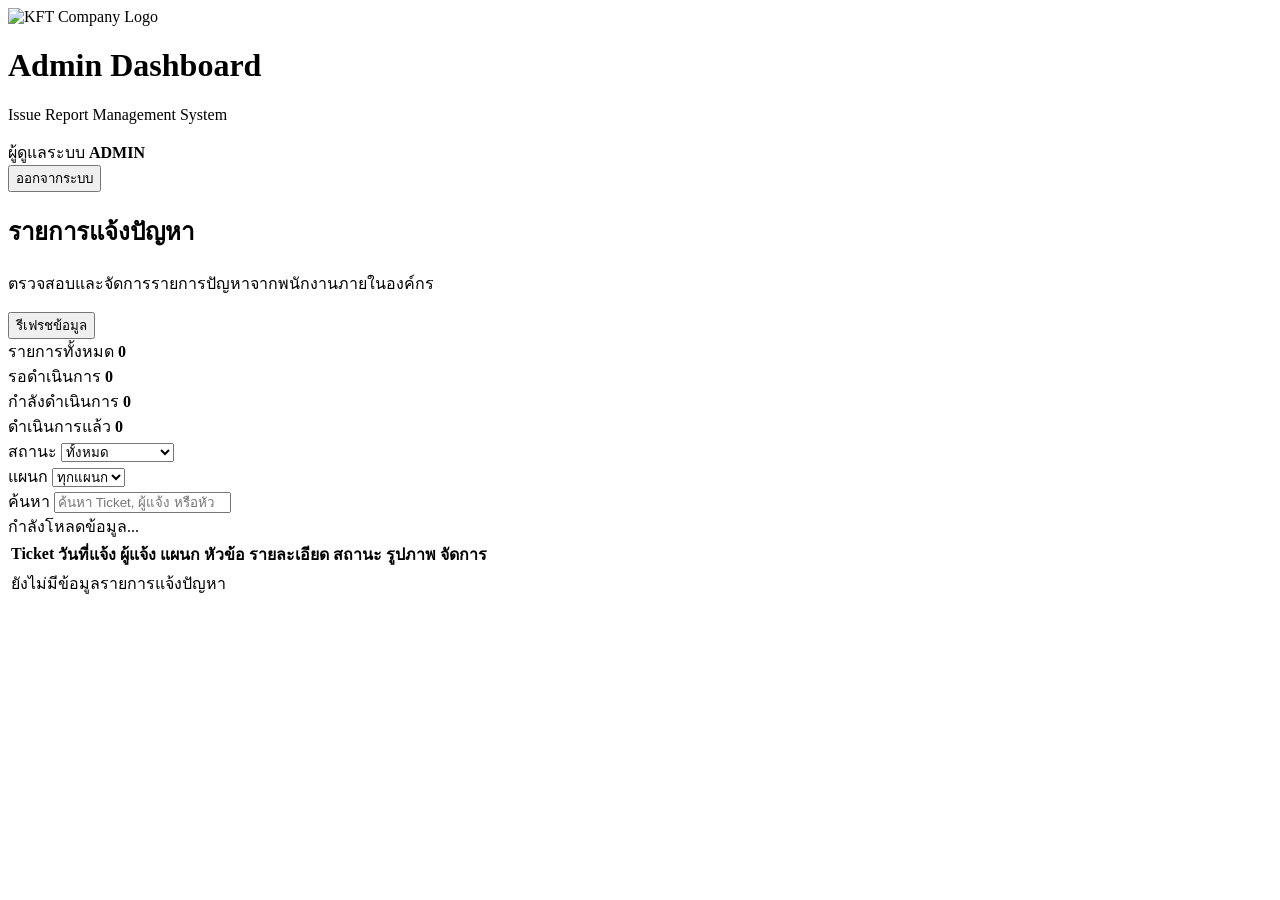
==== dashboard.html @ 33000489 "Update dashboard.html" ====
<!DOCTYPE html>
<html lang="th">
<head>
    <meta charset="UTF-8">

    <meta name="viewport" content="width=device-width, initial-scale=1.0">

    <title>Admin Dashboard | Issue Report System</title>
    
    <link
    rel="icon"
    type="image/png"
    href="../images/logoweb.png"
>

    <!-- CSS -->
    <link rel="stylesheet" href="../css/admin.css">
</head>

<body>

    <!-- ตรวจสอบสิทธิ์ Admin -->
    <script src="../js/auth.js"></script>

    <script>
        checkAdmin();
    </script>


    <!-- Header -->
    <header class="admin-header">

        <div class="header-left">

            <img
    src="../images/logo.png"
    alt="KFT Company Logo"
    width="150"
>

            <div class="header-title">
                <h1>Admin Dashboard</h1>
                <p>Issue Report Management System</p>
            </div>

        </div>


        <div class="header-right">

            <div class="admin-info">
                <span class="admin-label">ผู้ดูแลระบบ</span>
                <strong id="adminUsername">ADMIN</strong>
            </div>

            <button
                type="button"
                id="logoutButton"
                class="logout-button"
            >
                ออกจากระบบ
            </button>

        </div>

    </header>


    <!-- Main Content -->
    <main class="dashboard-container">

        <!-- Page Title -->
        <section class="dashboard-heading">

            <div>
                <h2>รายการแจ้งปัญหา</h2>

                <p>
                    ตรวจสอบและจัดการรายการปัญหาจากพนักงานภายในองค์กร
                </p>
            </div>

            <button
                type="button"
                id="refreshButton"
                class="refresh-button"
            >
                รีเฟรชข้อมูล
            </button>

        </section>


        <!-- Summary Cards -->
        <section class="summary-grid">

            <div class="summary-card">
                <span class="summary-title">
                    รายการทั้งหมด
                </span>

                <strong
                    id="totalIssues"
                    class="summary-number"
                >
                    0
                </strong>
            </div>


            <div class="summary-card pending-card">
                <span class="summary-title">
                    รอดำเนินการ
                </span>

                <strong
                    id="pendingIssues"
                    class="summary-number"
                >
                    0
                </strong>
            </div>


            <div class="summary-card progress-card">
                <span class="summary-title">
                    กำลังดำเนินการ
                </span>

                <strong
                    id="progressIssues"
                    class="summary-number"
                >
                    0
                </strong>
            </div>


            <div class="summary-card complete-card">
                <span class="summary-title">
                    ดำเนินการแล้ว
                </span>

                <strong
                    id="completedIssues"
                    class="summary-number"
                >
                    0
                </strong>
            </div>

        </section>


        <!-- Filter Section -->
        <section class="filter-section">

            <div class="filter-group">

                <label for="statusFilter">
                    สถานะ
                </label>

                <select id="statusFilter">

                    <option value="all">
                        ทั้งหมด
                    </option>

                    <option value="รอดำเนินการ">
                        รอดำเนินการ
                    </option>

                    <option value="กำลังดำเนินการ">
                        กำลังดำเนินการ
                    </option>

                    <option value="ดำเนินการแล้ว">
                        ดำเนินการแล้ว
                    </option>

                    <option value="ยกเลิก">
                        ยกเลิก
                    </option>

                </select>

            </div>


            <div class="filter-group">

                <label for="departmentFilter">
                    แผนก
                </label>

                <select id="departmentFilter">

                    <option value="all">
                        ทุกแผนก
                    </option>

                    <option value="GAD">
                        GAD
                    </option>

                    <option value="QCD">
                        QCD
                    </option>

                    <option value="ACD">
                        ACD
                    </option>

                    <option value="MKD">
                        MKD
                    </option>

                    <option value="PSD">
                        PSD
                    </option>

                    <option value="PED">
                        PED
                    </option>

                    <option value="PDD">
                        PDD
                    </option>

                    <option value="PCS">
                        PCS
                    </option>

                    <option value="PRD">
                        PRD
                    </option>

                </select>

            </div>


            <div class="filter-group search-group">

                <label for="searchInput">
                    ค้นหา
                </label>

                <input
                    type="search"
                    id="searchInput"
                    placeholder="ค้นหา Ticket, ผู้แจ้ง หรือหัวข้อ..."
                >

            </div>

        </section>


        <!-- Loading Message -->
        <div
            id="loadingMessage"
            class="loading-message"
        >
            กำลังโหลดข้อมูล...
        </div>


        <!-- Error Message -->
        <div
            id="errorMessage"
            class="error-message"
            hidden
        >
            ไม่สามารถโหลดข้อมูลได้
        </div>


        <!-- Issue Table -->
        <section class="table-section">

            <div class="table-wrapper">

                <table class="issue-table">

                    <thead>

                        <tr>
                            <th>Ticket</th>
                            <th>วันที่แจ้ง</th>
                            <th>ผู้แจ้ง</th>
                            <th>แผนก</th>
                            <th>หัวข้อ</th>
                            <th>รายละเอียด</th>
                            <th>สถานะ</th>
                            <th>รูปภาพ</th>
                            <th>จัดการ</th>
                        </tr>

                    </thead>


                    <tbody id="issueTableBody">

                        <!-- dashboard.js จะสร้างข้อมูลตรงนี้ -->

                        <tr>
                            <td
                                colspan="9"
                                class="empty-message"
                            >
                                ยังไม่มีข้อมูลรายการแจ้งปัญหา
                            </td>
                        </tr>

                    </tbody>

                </table>

            </div>

        </section>

    </main>


    <!-- Modal รายละเอียด Issue -->
    <div
        id="issueModal"
        class="modal"
        hidden
    >

        <div class="modal-content">

            <div class="modal-header">

                <h3>
                    รายละเอียด Issue
                </h3>

                <button
                    type="button"
                    id="closeModalButton"
                    class="close-modal-button"
                    aria-label="ปิดหน้าต่าง"
                >
                    &times;
                </button>

            </div>


            <div
                id="issueDetail"
                class="issue-detail"
            >
                <!-- dashboard.js จะแสดงรายละเอียดตรงนี้ -->
            </div>


            <div class="modal-footer">

                <button
                    type="button"
                    id="closeDetailButton"
                    class="secondary-button"
                >
                    ปิด
                </button>

            </div>

        </div>

    </div>


    <!-- Authentication -->
<script src="../js/auth.js"></script>

<script>
    /*
     * ตรวจสอบสิทธิ์ Admin ก่อนโหลด Dashboard
     */
    if (!checkAdmin()) {
        throw new Error("ไม่มีสิทธิ์เข้าใช้งาน Admin Dashboard");
    }
</script>

<!-- Dashboard -->
<script src="../js/dashboard.js"></script>

</body>
</html>
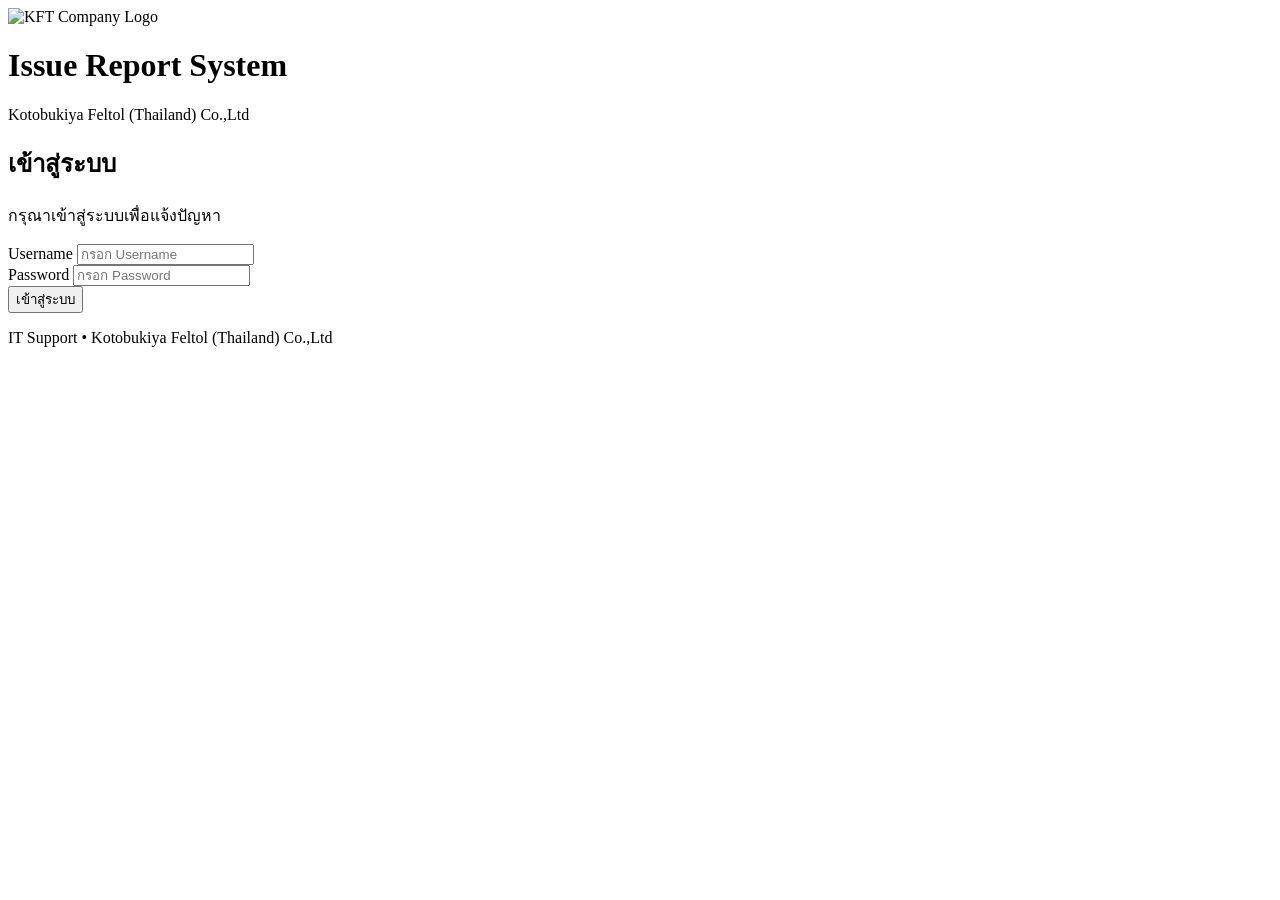
==== commit 50ddf910: "Update dashboard.html" ====
--- a/dashboard.html
+++ b/dashboard.html
@@ -1,396 +1,115 @@
 <!DOCTYPE html>
 <html lang="th">
+
 <head>
     <meta charset="UTF-8">
 
-    <meta name="viewport" content="width=device-width, initial-scale=1.0">
+    <meta
+        name="viewport"
+        content="width=device-width, initial-scale=1.0"
+    >
 
-    <title>Admin Dashboard | Issue Report System</title>
-    
+    <title>เข้าสู่ระบบ | Issue Report System</title>
     <link
-    rel="icon"
-    type="image/png"
-    href="../images/logoweb.png"
->
-
-    <!-- CSS -->
-    <link rel="stylesheet" href="../css/admin.css">
+        rel="icon"
+        type="image/png"
+        href="images/logoweb.png"
+>   
+    <link rel="stylesheet" href="css/login.css">
 </head>
 
 <body>
 
-    <!-- ตรวจสอบสิทธิ์ Admin -->
-    <script src="../js/auth.js"></script>
+    <main>
 
-    <script>
-        checkAdmin();
-    </script>
+        <!-- ส่วนหัวระบบ -->
+        <header>
+
+            <img
+                src="images/logo.png"
+                alt="KFT Company Logo"
+                width="150"
+            >
+
+            <h1>Issue Report System</h1>
+
+            <p>
+                Kotobukiya Feltol (Thailand) Co.,Ltd
+            </p>
+
+        </header>
 
 
-    <!-- Header -->
-    <header class="admin-header">
+        <!-- Login Form -->
+        <section>
 
-        <div class="header-left">
+            <h2>เข้าสู่ระบบ</h2>
 
-            <img
-    src="../images/logo.png"
-    alt="KFT Company Logo"
-    width="150"
->
-
-            <div class="header-title">
-                <h1>Admin Dashboard</h1>
-                <p>Issue Report Management System</p>
-            </div>
-
-        </div>
+            <p>
+                กรุณาเข้าสู่ระบบเพื่อแจ้งปัญหา
+            </p>
 
 
-        <div class="header-right">
+            <form id="loginForm">
 
-            <div class="admin-info">
-                <span class="admin-label">ผู้ดูแลระบบ</span>
-                <strong id="adminUsername">ADMIN</strong>
-            </div>
+                <div>
+                    <label for="username">
+                        Username
+                    </label>
 
-            <button
-                type="button"
-                id="logoutButton"
-                class="logout-button"
-            >
-                ออกจากระบบ
-            </button>
-
-        </div>
-
-    </header>
+                    <input
+                        type="text"
+                        id="username"
+                        name="username"
+                        placeholder="กรอก Username"
+                        autocomplete="username"
+                        required
+                    >
+                </div>
 
 
-    <!-- Main Content -->
-    <main class="dashboard-container">
+                <div>
+                    <label for="password">
+                        Password
+                    </label>
 
-        <!-- Page Title -->
-        <section class="dashboard-heading">
+                    <input
+                        type="password"
+                        id="password"
+                        name="password"
+                        placeholder="กรอก Password"
+                        autocomplete="current-password"
+                        required
+                    >
+                </div>
 
-            <div>
-                <h2>รายการแจ้งปัญหา</h2>
 
-                <p>
-                    ตรวจสอบและจัดการรายการปัญหาจากพนักงานภายในองค์กร
-                </p>
-            </div>
+                <button
+                    type="submit"
+                    id="loginButton"
+                >
+                    เข้าสู่ระบบ
+                </button>
 
-            <button
-                type="button"
-                id="refreshButton"
-                class="refresh-button"
-            >
-                รีเฟรชข้อมูล
-            </button>
+            </form>
 
         </section>
 
 
-        <!-- Summary Cards -->
-        <section class="summary-grid">
+        <!-- Footer -->
+        <footer>
 
-            <div class="summary-card">
-                <span class="summary-title">
-                    รายการทั้งหมด
-                </span>
+            <p>
+                IT Support • Kotobukiya Feltol (Thailand) Co.,Ltd
+            </p>
 
-                <strong
-                    id="totalIssues"
-                    class="summary-number"
-                >
-                    0
-                </strong>
-            </div>
-
-
-            <div class="summary-card pending-card">
-                <span class="summary-title">
-                    รอดำเนินการ
-                </span>
-
-                <strong
-                    id="pendingIssues"
-                    class="summary-number"
-                >
-                    0
-                </strong>
-            </div>
-
-
-            <div class="summary-card progress-card">
-                <span class="summary-title">
-                    กำลังดำเนินการ
-                </span>
-
-                <strong
-                    id="progressIssues"
-                    class="summary-number"
-                >
-                    0
-                </strong>
-            </div>
-
-
-            <div class="summary-card complete-card">
-                <span class="summary-title">
-                    ดำเนินการแล้ว
-                </span>
-
-                <strong
-                    id="completedIssues"
-                    class="summary-number"
-                >
-                    0
-                </strong>
-            </div>
-
-        </section>
-
-
-        <!-- Filter Section -->
-        <section class="filter-section">
-
-            <div class="filter-group">
-
-                <label for="statusFilter">
-                    สถานะ
-                </label>
-
-                <select id="statusFilter">
-
-                    <option value="all">
-                        ทั้งหมด
-                    </option>
-
-                    <option value="รอดำเนินการ">
-                        รอดำเนินการ
-                    </option>
-
-                    <option value="กำลังดำเนินการ">
-                        กำลังดำเนินการ
-                    </option>
-
-                    <option value="ดำเนินการแล้ว">
-                        ดำเนินการแล้ว
-                    </option>
-
-                    <option value="ยกเลิก">
-                        ยกเลิก
-                    </option>
-
-                </select>
-
-            </div>
-
-
-            <div class="filter-group">
-
-                <label for="departmentFilter">
-                    แผนก
-                </label>
-
-                <select id="departmentFilter">
-
-                    <option value="all">
-                        ทุกแผนก
-                    </option>
-
-                    <option value="GAD">
-                        GAD
-                    </option>
-
-                    <option value="QCD">
-                        QCD
-                    </option>
-
-                    <option value="ACD">
-                        ACD
-                    </option>
-
-                    <option value="MKD">
-                        MKD
-                    </option>
-
-                    <option value="PSD">
-                        PSD
-                    </option>
-
-                    <option value="PED">
-                        PED
-                    </option>
-
-                    <option value="PDD">
-                        PDD
-                    </option>
-
-                    <option value="PCS">
-                        PCS
-                    </option>
-
-                    <option value="PRD">
-                        PRD
-                    </option>
-
-                </select>
-
-            </div>
-
-
-            <div class="filter-group search-group">
-
-                <label for="searchInput">
-                    ค้นหา
-                </label>
-
-                <input
-                    type="search"
-                    id="searchInput"
-                    placeholder="ค้นหา Ticket, ผู้แจ้ง หรือหัวข้อ..."
-                >
-
-            </div>
-
-        </section>
-
-
-        <!-- Loading Message -->
-        <div
-            id="loadingMessage"
-            class="loading-message"
-        >
-            กำลังโหลดข้อมูล...
-        </div>
-
-
-        <!-- Error Message -->
-        <div
-            id="errorMessage"
-            class="error-message"
-            hidden
-        >
-            ไม่สามารถโหลดข้อมูลได้
-        </div>
-
-
-        <!-- Issue Table -->
-        <section class="table-section">
-
-            <div class="table-wrapper">
-
-                <table class="issue-table">
-
-                    <thead>
-
-                        <tr>
-                            <th>Ticket</th>
-                            <th>วันที่แจ้ง</th>
-                            <th>ผู้แจ้ง</th>
-                            <th>แผนก</th>
-                            <th>หัวข้อ</th>
-                            <th>รายละเอียด</th>
-                            <th>สถานะ</th>
-                            <th>รูปภาพ</th>
-                            <th>จัดการ</th>
-                        </tr>
-
-                    </thead>
-
-
-                    <tbody id="issueTableBody">
-
-                        <!-- dashboard.js จะสร้างข้อมูลตรงนี้ -->
-
-                        <tr>
-                            <td
-                                colspan="9"
-                                class="empty-message"
-                            >
-                                ยังไม่มีข้อมูลรายการแจ้งปัญหา
-                            </td>
-                        </tr>
-
-                    </tbody>
-
-                </table>
-
-            </div>
-
-        </section>
+        </footer>
 
     </main>
 
 
-    <!-- Modal รายละเอียด Issue -->
-    <div
-        id="issueModal"
-        class="modal"
-        hidden
-    >
-
-        <div class="modal-content">
-
-            <div class="modal-header">
-
-                <h3>
-                    รายละเอียด Issue
-                </h3>
-
-                <button
-                    type="button"
-                    id="closeModalButton"
-                    class="close-modal-button"
-                    aria-label="ปิดหน้าต่าง"
-                >
-                    &times;
-                </button>
-
-            </div>
-
-
-            <div
-                id="issueDetail"
-                class="issue-detail"
-            >
-                <!-- dashboard.js จะแสดงรายละเอียดตรงนี้ -->
-            </div>
-
-
-            <div class="modal-footer">
-
-                <button
-                    type="button"
-                    id="closeDetailButton"
-                    class="secondary-button"
-                >
-                    ปิด
-                </button>
-
-            </div>
-
-        </div>
-
-    </div>
-
-
-    <!-- Authentication -->
-<script src="../js/auth.js"></script>
-
-<script>
-    /*
-     * ตรวจสอบสิทธิ์ Admin ก่อนโหลด Dashboard
-     */
-    if (!checkAdmin()) {
-        throw new Error("ไม่มีสิทธิ์เข้าใช้งาน Admin Dashboard");
-    }
-</script>
-
-<!-- Dashboard -->
-<script src="../js/dashboard.js"></script>
+    <script src="js/login.js"></script>
 
 </body>
+
 </html>
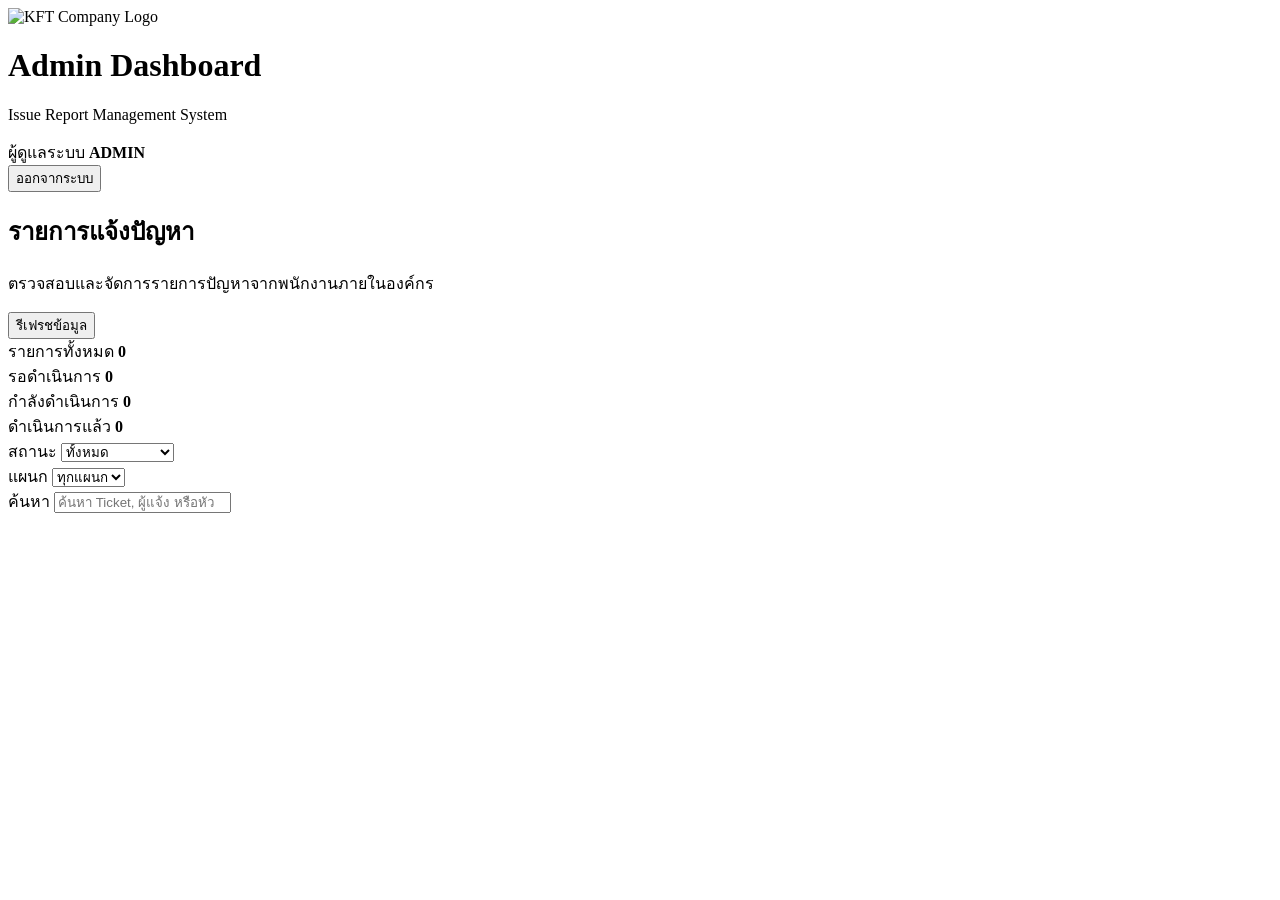
==== commit 2e4a114c: "Update dashboard.html" ====
--- a/dashboard.html
+++ b/dashboard.html
@@ -1,115 +1,105 @@
 <!DOCTYPE html>
 <html lang="th">
-
 <head>
     <meta charset="UTF-8">
-
-    <meta
-        name="viewport"
-        content="width=device-width, initial-scale=1.0"
-    >
-
-    <title>เข้าสู่ระบบ | Issue Report System</title>
-    <link
-        rel="icon"
-        type="image/png"
-        href="images/logoweb.png"
->   
-    <link rel="stylesheet" href="css/login.css">
+    <meta name="viewport" content="width=device-width, initial-scale=1.0">
+    <title>Admin Dashboard | Issue Report System</title>
+    <link rel="icon" type="image/png" href="../images/logoweb.png">
+    <!-- CSS -->
+    <link rel="stylesheet" href="../css/admin.css">
+    <!-- ตรวจสอบสิทธิ์ Admin -->
+    <script src="../js/auth.js"></script>
+    <script>
+        if (!checkAdmin()) {
+            throw new Error("ไม่มีสิทธิ์เข้าใช้งาน Admin Dashboard");
+        }
+    </script>
 </head>
 
 <body>
+    <!-- Header -->
+    <header class="admin-header">
+        <div class="header-left">
+            <img src="../images/logo.png" alt="KFT Company Logo" width="150">
+            <div class="header-title">
+                <h1>Admin Dashboard</h1>
+                <p>Issue Report Management System</p>
+            </div>
+        </div>
 
-    <main>
+        <div class="header-right">
+            <div class="admin-info">
+                <span class="admin-label">ผู้ดูแลระบบ</span>
+                <strong id="adminUsername">ADMIN</strong>
+            </div>
+            <button type="button" id="logoutButton" class="logout-button">ออกจากระบบ</button>
+        </div>
+    </header>
 
-        <!-- ส่วนหัวระบบ -->
-        <header>
-
-            <img
-                src="images/logo.png"
-                alt="KFT Company Logo"
-                width="150"
-            >
-
-            <h1>Issue Report System</h1>
-
-            <p>
-                Kotobukiya Feltol (Thailand) Co.,Ltd
-            </p>
-
-        </header>
-
-
-        <!-- Login Form -->
-        <section>
-
-            <h2>เข้าสู่ระบบ</h2>
-
-            <p>
-                กรุณาเข้าสู่ระบบเพื่อแจ้งปัญหา
-            </p>
-
-
-            <form id="loginForm">
-
-                <div>
-                    <label for="username">
-                        Username
-                    </label>
-
-                    <input
-                        type="text"
-                        id="username"
-                        name="username"
-                        placeholder="กรอก Username"
-                        autocomplete="username"
-                        required
-                    >
-                </div>
-
-
-                <div>
-                    <label for="password">
-                        Password
-                    </label>
-
-                    <input
-                        type="password"
-                        id="password"
-                        name="password"
-                        placeholder="กรอก Password"
-                        autocomplete="current-password"
-                        required
-                    >
-                </div>
-
-
-                <button
-                    type="submit"
-                    id="loginButton"
-                >
-                    เข้าสู่ระบบ
-                </button>
-
-            </form>
-
+    <!-- Main Content -->
+    <main class="dashboard-container">
+        <!-- Page Title -->
+        <section class="dashboard-heading">
+            <div>
+                <h2>รายการแจ้งปัญหา</h2>
+                <p>ตรวจสอบและจัดการรายการปัญหาจากพนักงานภายในองค์กร</p>
+            </div>
+            <button type="button" id="refreshButton" class="refresh-button">รีเฟรชข้อมูล</button>
         </section>
 
+        <!-- Summary Cards -->
+        <section class="summary-grid">
+            <div class="summary-card">
+                <span class="summary-title">รายการทั้งหมด</span>
+                <strong id="totalIssues" class="summary-number">0</strong>
+            </div>
+            <div class="summary-card pending-card">
+                <span class="summary-title">รอดำเนินการ</span>
+                <strong id="pendingIssues" class="summary-number">0</strong>
+            </div>
+            <div class="summary-card progress-card">
+                <span class="summary-title">กำลังดำเนินการ</span>
+                <strong id="progressIssues" class="summary-number">0</strong>
+            </div>
+            <div class="summary-card complete-card">
+                <span class="summary-title">ดำเนินการแล้ว</span>
+                <strong id="completedIssues" class="summary-number">0</strong>
+            </div>
+        </section>
 
-        <!-- Footer -->
-        <footer>
+        <!-- Filter Section -->
+        <section class="filter-section">
+            <div class="filter-group">
+                <label for="statusFilter">สถานะ</label>
+                <select id="statusFilter">
+                    <option value="all">ทั้งหมด</option>
+                    <option value="รอดำเนินการ">รอดำเนินการ</option>
+                    <option value="กำลังดำเนินการ">กำลังดำเนินการ</option>
+                    <option value="ดำเนินการแล้ว">ดำเนินการแล้ว</option>
+                    <option value="ยกเลิก">ยกเลิก</option>
+                </select>
+            </div>
 
-            <p>
-                IT Support • Kotobukiya Feltol (Thailand) Co.,Ltd
-            </p>
+            <div class="filter-group">
+                <label for="departmentFilter">แผนก</label>
+                <select id="departmentFilter">
+                    <option value="all">ทุกแผนก</option>
+                    <option value="GAD">GAD</option>
+                    <option value="QCD">QCD</option>
+                    <option value="ACD">ACD</option>
+                    <option value="MKD">MKD</option>
+                    <option value="PSD">PSD</option>
+                    <option value="PED">PED</option>
+                    <option value="PDD">PDD</option>
+                    <option value="PCS">PCS</option>
+                    <option value="PRD">PRD</option>
+                </select>
+            </div>
 
-        </footer>
+            <div class="filter-group search-group">
+                <label for="searchInput">ค้นหา</label>
+                <input type="search" id="searchInput" placeholder="ค้นหา Ticket, ผู้แจ้ง หรือหัวข้อ...">
+            </div>
+        </section>
 
-    </main>
-
-
-    <script src="js/login.js"></script>
-
-</body>
-
-</html>
+        <!-- Loading Message -->
